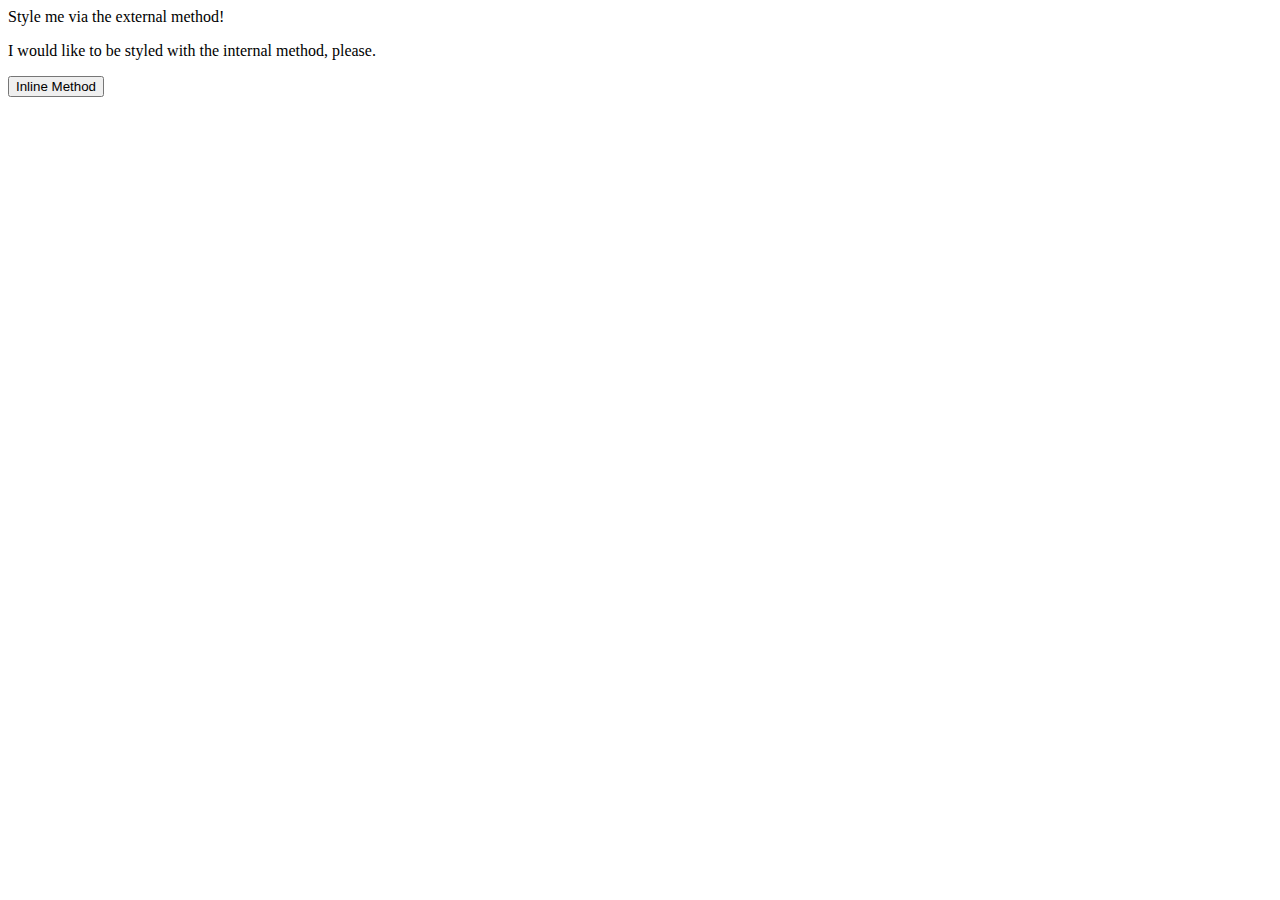
==== foundations/01-css-methods/index.html @ 08fe8abe "Adding css external method to html" ====
<!DOCTYPE html>
<html lang="en">
<head>
  <meta charset="UTF-8">
  <meta http-equiv="X-UA-Compatible" content="IE=edge">
  <meta name="viewport" content="width=device-width, initial-scale=1.0">
  <title>Methods for Adding CSS</title>
  <link link rel="stylessheet" href="styles.css">
</head>
<body>
  <div>Style me via the external method!</div>
  <p>I would like to be styled with the internal method, please.</p>
  <button>Inline Method</button>
</body>
</html>
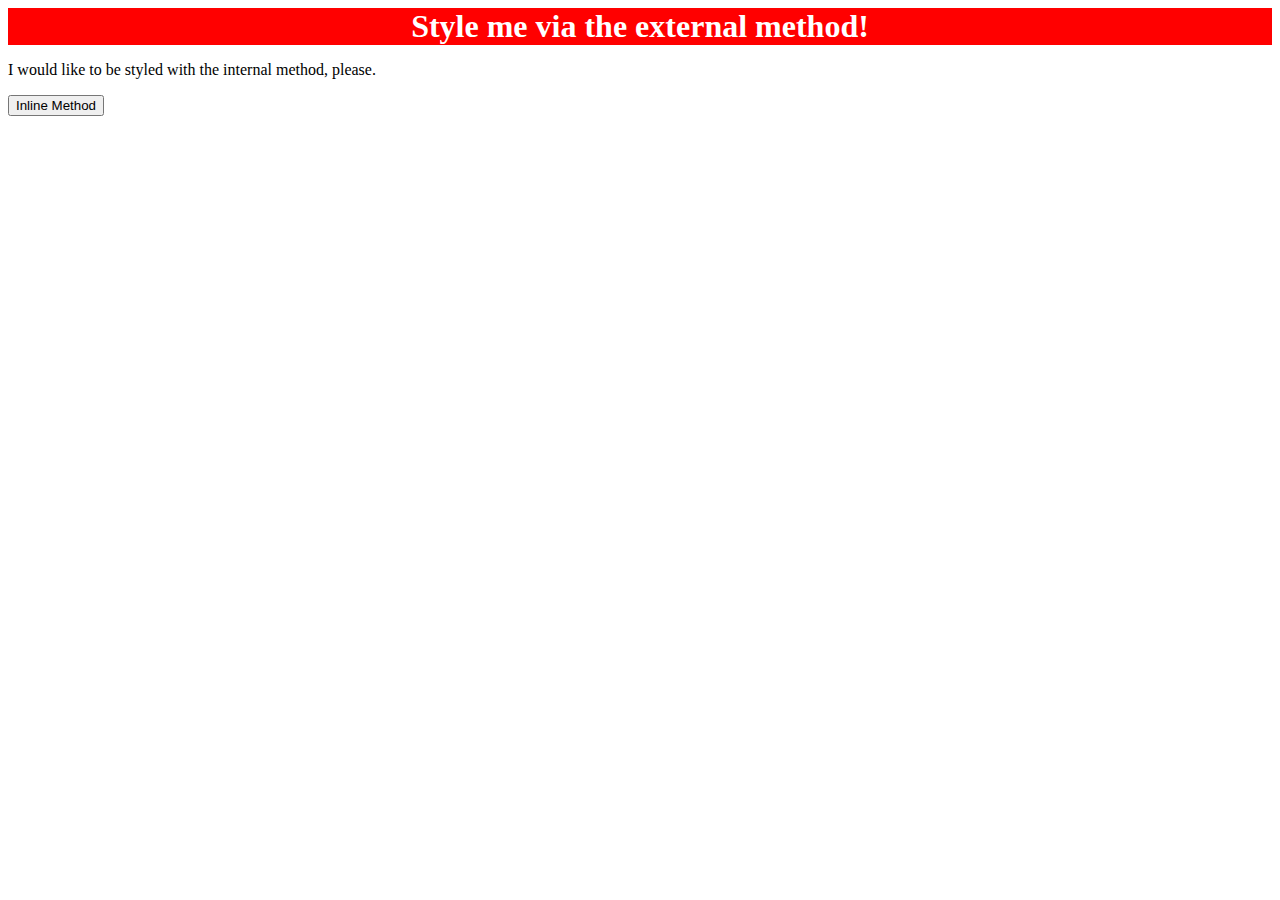
==== commit de3c16b5: "Fixed connection between css and html file" ====
--- a/foundations/01-css-methods/index.html
+++ b/foundations/01-css-methods/index.html
@@ -5,10 +5,10 @@
   <meta http-equiv="X-UA-Compatible" content="IE=edge">
   <meta name="viewport" content="width=device-width, initial-scale=1.0">
   <title>Methods for Adding CSS</title>
-  <link link rel="stylessheet" href="styles.css">
+  <link link rel="stylesheet" type="text/css" href="styles.css">
 </head>
 <body>
-  <div>Style me via the external method!</div>
+  <div> Style me via the external method!</div>
   <p>I would like to be styled with the internal method, please.</p>
   <button>Inline Method</button>
 </body>
--- a/foundations/01-css-methods/styles.css
+++ b/foundations/01-css-methods/styles.css
@@ -0,0 +1,7 @@
+div{
+    background-color: red;
+    color: white;
+    font-size: 32px;
+    text-align: center;
+    font-weight: bold;
+}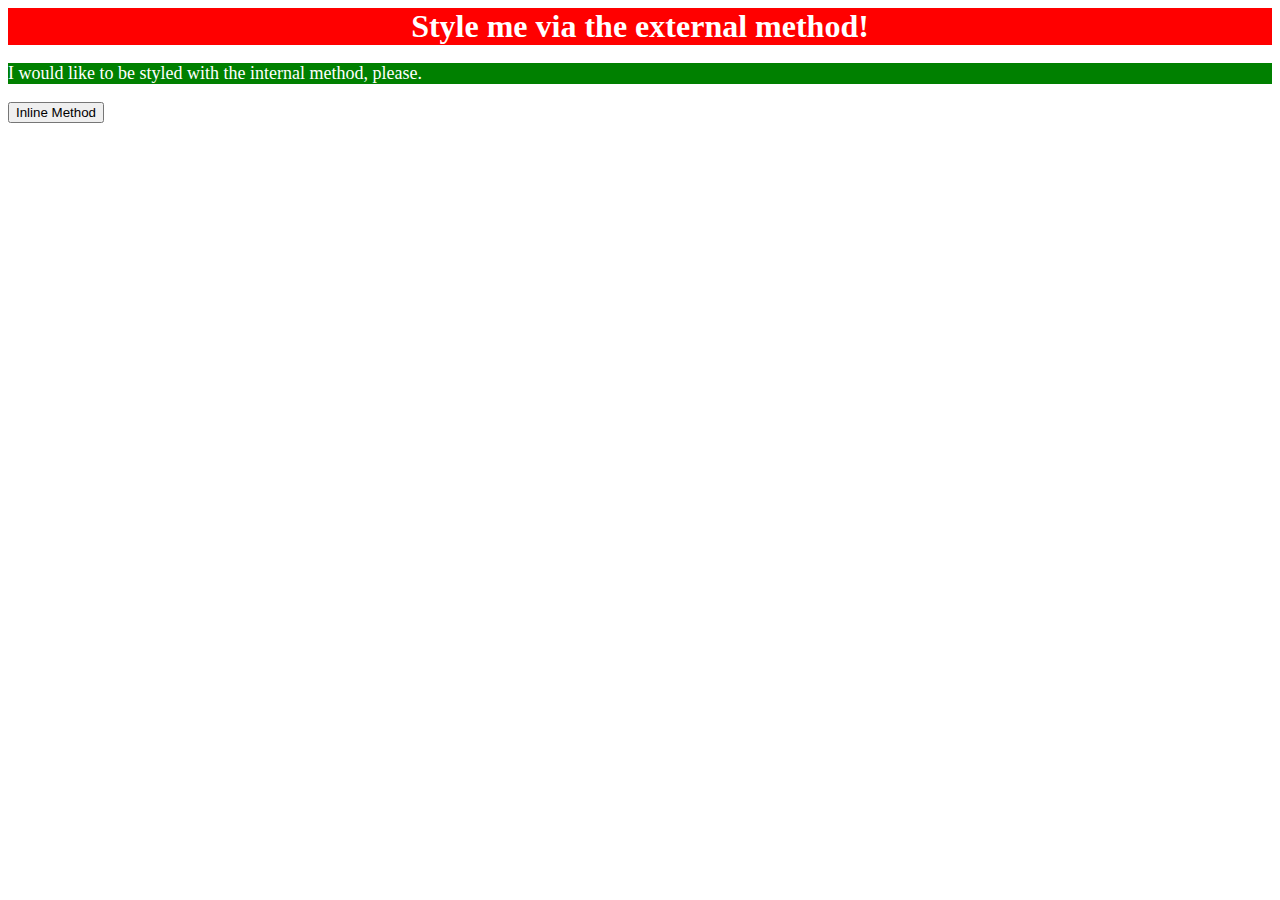
==== commit 248f5a72: "Fixed external css link and added internal css method to html file" ====
--- a/foundations/01-css-methods/index.html
+++ b/foundations/01-css-methods/index.html
@@ -5,7 +5,17 @@
   <meta http-equiv="X-UA-Compatible" content="IE=edge">
   <meta name="viewport" content="width=device-width, initial-scale=1.0">
   <title>Methods for Adding CSS</title>
-  <link link rel="stylesheet" type="text/css" href="styles.css">
+  
+  <link rel="stylesheet" href="styles.css">
+  
+  <style type = text/css> 
+    p{
+      background-color: green;
+      color: white;
+      font-size: 18px;
+    }  
+  </style>
+
 </head>
 <body>
   <div> Style me via the external method!</div>
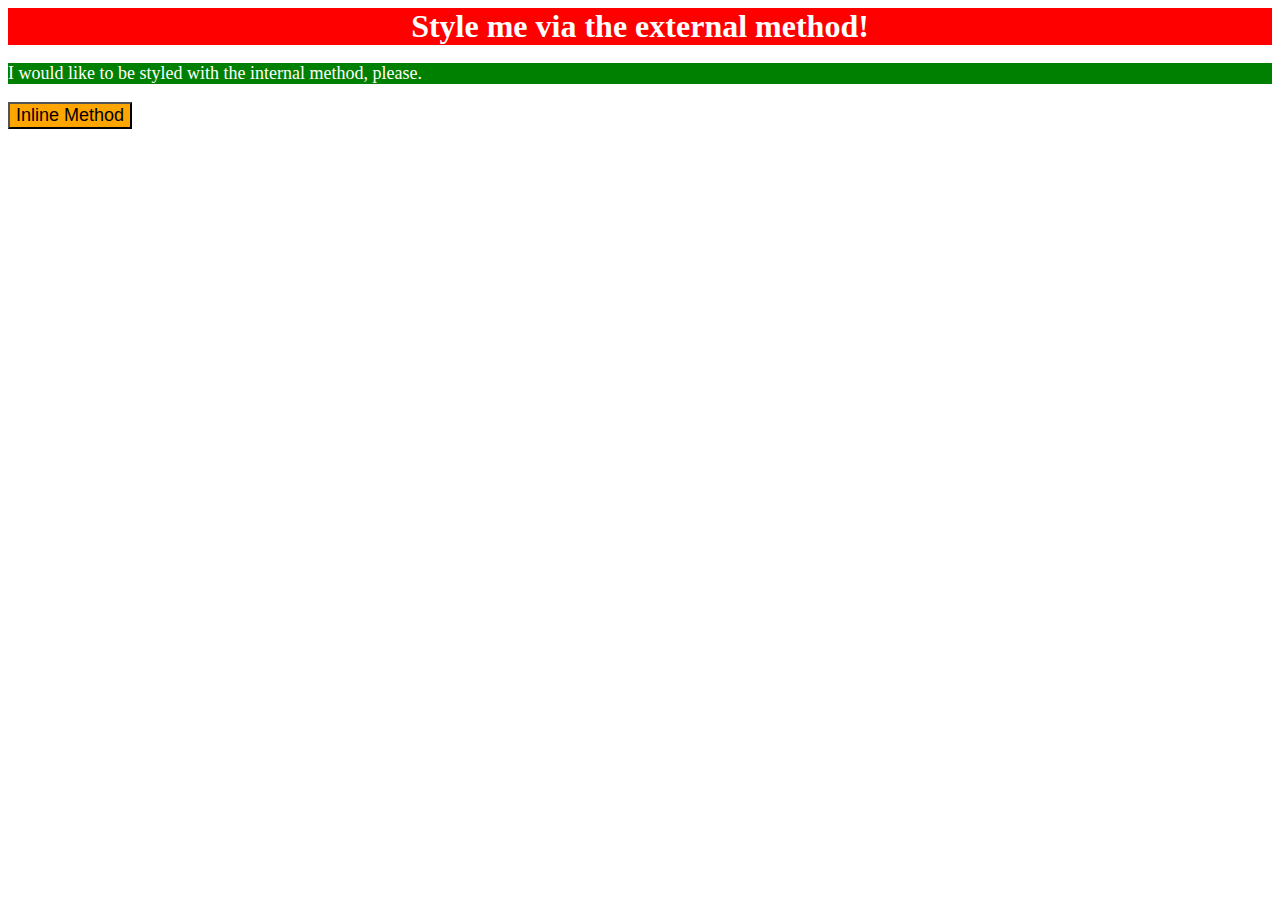
==== commit 43b7803b: "Added Inline css method to index.html" ====
--- a/foundations/01-css-methods/index.html
+++ b/foundations/01-css-methods/index.html
@@ -6,8 +6,10 @@
   <meta name="viewport" content="width=device-width, initial-scale=1.0">
   <title>Methods for Adding CSS</title>
   
+  <!--External CSS Method-->
   <link rel="stylesheet" href="styles.css">
   
+  <!--Internal CSS Method-->
   <style type = text/css> 
     p{
       background-color: green;
@@ -20,6 +22,8 @@
 <body>
   <div> Style me via the external method!</div>
   <p>I would like to be styled with the internal method, please.</p>
-  <button>Inline Method</button>
+
+  <!--Inline CSS Method-->
+  <button style="background-color: orange;font-size: 18px;">Inline Method</button>
 </body>
 </html>